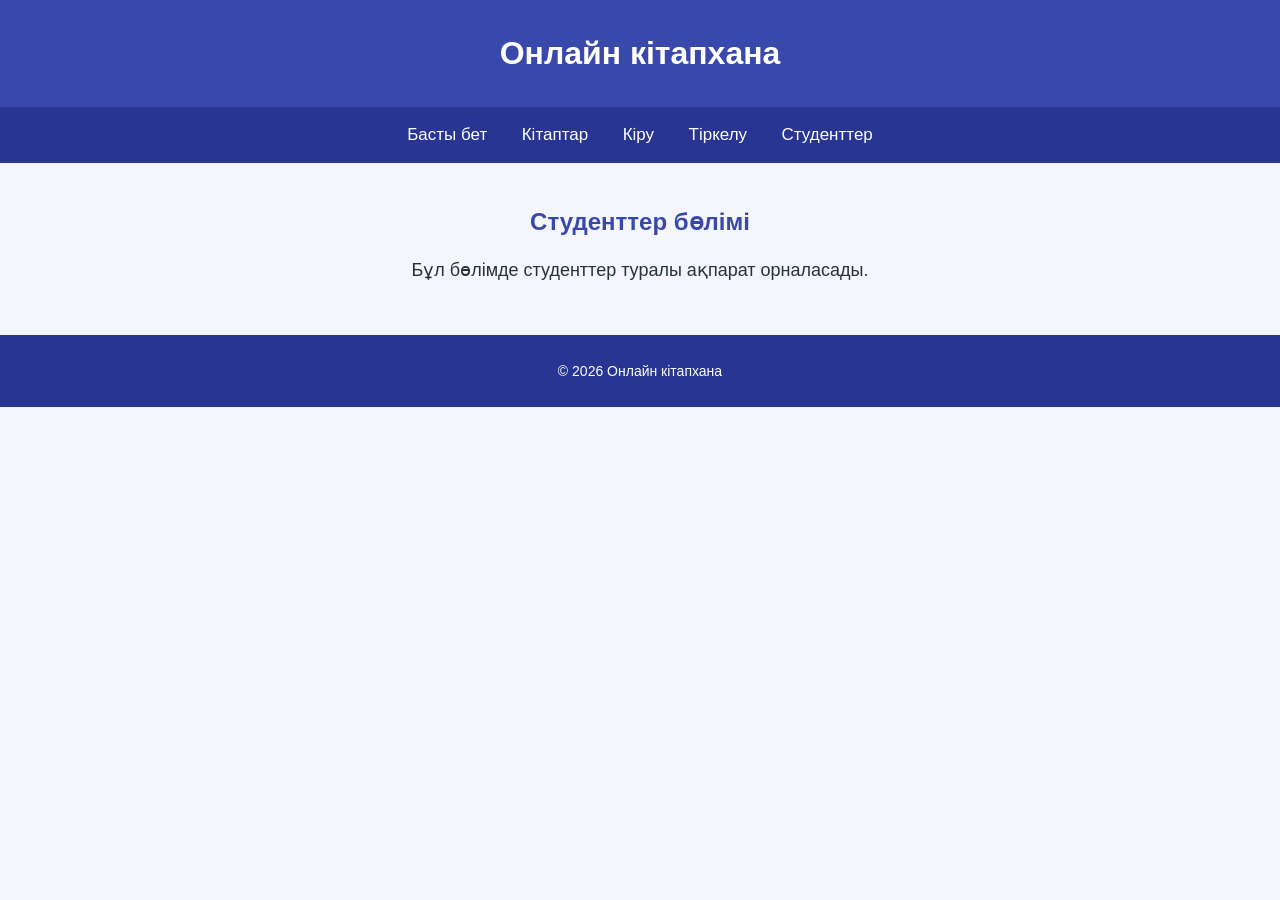
==== id_student.html @ fb5e6d80 "Add files via upload" ====
<!doctype html>
<html lang="kk">
	<head>
		<meta charset="UTF-8" />
		<meta name="viewport" content="width=device-width, initial-scale=1.0" />
		<title>Студенттер бөлімі</title>
		<link rel="stylesheet" href="css/style.css" />
	</head>
	<body>
		<header>
			<h1>Онлайн кітапхана</h1>

			<nav>
				<a href="index.html">Басты бет</a>
				<a href="books.html">Кітаптар</a>
				<a href="login.html">Кіру</a>
				<a href="register.html">Тіркелу</a>
				<a href="id_student.html">Студенттер</a>
			</nav>
		</header>

		<main>
			<section>
				<h2>Студенттер бөлімі</h2>
				<p>Бұл бөлімде студенттер туралы ақпарат орналасады.</p>
			</section>
		</main>

		<footer>
			<p>© 2026 Онлайн кітапхана</p>
		</footer>
	</body>
</html>
---- css/style.css ----
/* Сайттың жалпы дизайны */
body {
	margin: 0;
	font-family: Arial, sans-serif;
	background-color: #f4f6fb;
	color: #263238;
	text-align: center;
}

/* Басты тақырып */
h1 {
	background-color: #3949ab;
	color: white;
	padding: 35px;
	margin: 0;
}

/* Навигация мәзірі */
nav {
	background-color: #283593;
	padding: 18px;
}

nav a {
	color: white;
	text-decoration: none;
	margin: 15px;
	font-size: 17px;
}

nav a:hover {
	color: #ffeb3b;
}

/* Негізгі мазмұн */
h2 {
	color: #3949ab;
	margin-top: 45px;
}

p {
	font-size: 18px;
	line-height: 1.6;
}

/* Кітаптар орналасатын бөлім */
.books {
	display: flex;
	justify-content: center;
	flex-wrap: wrap;
	gap: 25px;
	padding: 30px;
}

/* Кітап карточкасы */
.book {
	background-color: white;
	width: 250px;
	padding: 25px;
	border-radius: 15px;
	box-shadow: 0 4px 12px rgba(0, 0, 0, 0.1);
	transition: transform 0.3s;
}

/* Тінтуірді апарғандағы әсер */
.book:hover {
	transform: translateY(-8px);
}

.book h3 {
	color: #3949ab;
}

/* Батырмалар */
.book button {
	background-color: #3949ab;
	color: white;
	border: none;
	padding: 12px 20px;
	border-radius: 8px;
	cursor: pointer;
}

.book button:hover {
	background-color: #1a237e;
}

/* Телефон экранына бейімдеу */
@media (max-width: 600px) {
	.books {
		flex-direction: column;
		align-items: center;
	}

	.book {
		width: 80%;
	}

	nav a {
		display: inline-block;
		margin: 8px;
	}
}

/* Тіркелу және кіру формасы */
.auth-form {
	background-color: white;
	width: 350px;
	max-width: 90%;
	margin: 30px auto;
	padding: 30px;
	border-radius: 15px;
	box-shadow: 0 4px 15px rgba(0, 0, 0, 0.1);
	box-sizing: border-box;
	text-align: left;
}

/* Өріс атаулары */
.auth-form label {
	display: block;
	margin-bottom: 8px;
	font-weight: bold;
}

/* Мәлімет енгізу өрістері */
.auth-form input {
	width: 100%;
	padding: 12px;
	margin-bottom: 20px;
	border: 1px solid #ccc;
	border-radius: 8px;
	box-sizing: border-box;
}

/* Тіркелу батырмасы */
.auth-form button {
	width: 100%;
	padding: 12px;
	background-color: #3949ab;
	color: white;
	border: none;
	border-radius: 8px;
	font-size: 16px;
	cursor: pointer;
}

.auth-form button:hover {
	background-color: #283593;
}

/* Сайттың төменгі бөлігі */
footer {
	background-color: #283593;
	color: white;
	text-align: center;
	padding: 20px;
	margin-top: 50px;
}

footer p {
	font-size: 14px;
	margin: 5px;
}
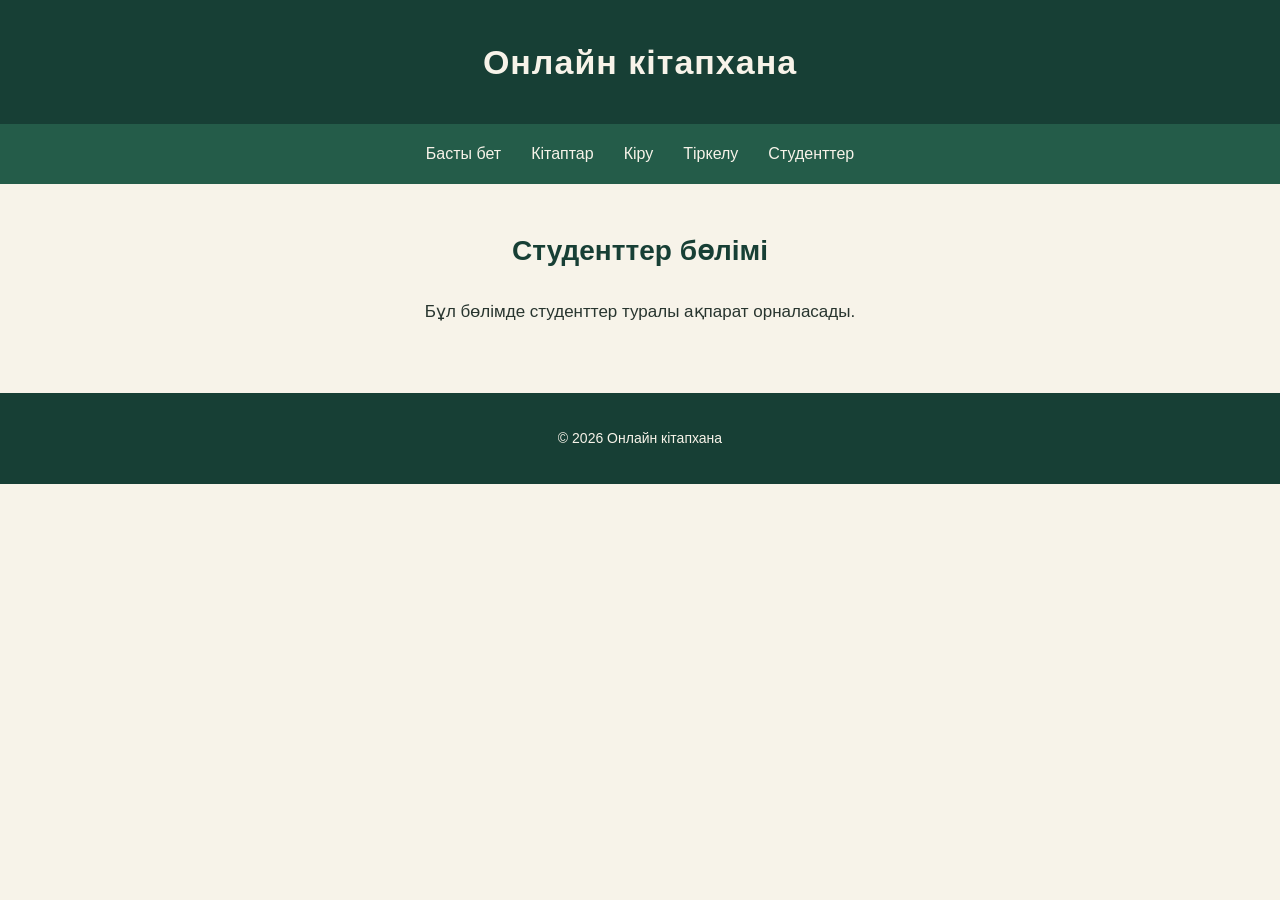
==== commit 0f2efbb8: "Online Library project update" ====
--- a/id_student.html
+++ b/id_student.html
@@ -1,33 +1,33 @@
-<!doctype html>
-<html lang="kk">
-	<head>
-		<meta charset="UTF-8" />
-		<meta name="viewport" content="width=device-width, initial-scale=1.0" />
-		<title>Студенттер бөлімі</title>
-		<link rel="stylesheet" href="css/style.css" />
-	</head>
-	<body>
-		<header>
-			<h1>Онлайн кітапхана</h1>
-
-			<nav>
-				<a href="index.html">Басты бет</a>
-				<a href="books.html">Кітаптар</a>
-				<a href="login.html">Кіру</a>
-				<a href="register.html">Тіркелу</a>
-				<a href="id_student.html">Студенттер</a>
-			</nav>
-		</header>
-
-		<main>
-			<section>
-				<h2>Студенттер бөлімі</h2>
-				<p>Бұл бөлімде студенттер туралы ақпарат орналасады.</p>
-			</section>
-		</main>
-
-		<footer>
-			<p>© 2026 Онлайн кітапхана</p>
-		</footer>
-	</body>
-</html>
+<!doctype html>
+<html lang="kk">
+	<head>
+		<meta charset="UTF-8" />
+		<meta name="viewport" content="width=device-width, initial-scale=1.0" />
+		<title>Студенттер бөлімі</title>
+		<link rel="stylesheet" href="css/style.css" />
+	</head>
+	<body>
+		<header>
+			<h1>Онлайн кітапхана</h1>
+
+			<nav>
+				<a href="index.html">Басты бет</a>
+				<a href="books.html">Кітаптар</a>
+				<a href="login.html">Кіру</a>
+				<a href="register.html">Тіркелу</a>
+				<a href="id_student.html">Студенттер</a>
+			</nav>
+		</header>
+
+		<main>
+			<section>
+				<h2>Студенттер бөлімі</h2>
+				<p>Бұл бөлімде студенттер туралы ақпарат орналасады.</p>
+			</section>
+		</main>
+
+		<footer>
+			<p>© 2026 Онлайн кітапхана</p>
+		</footer>
+	</body>
+</html>
--- a/css/style.css
+++ b/css/style.css
@@ -1,163 +1,924 @@
-/* Сайттың жалпы дизайны */
+/* =================================
+   ONLINE LIBRARY - GREEN EDITION
+================================= */
+
+:root {
+	--green-dark: #173f35;
+	--green: #245c49;
+	--green-light: #e5eee7;
+	--cream: #f7f3e9;
+	--white: #ffffff;
+	--gold: #c6a66b;
+	--text: #28352f;
+	--muted: #78847c;
+	--shadow: 0 8px 30px rgba(23, 63, 53, 0.09);
+}
+
+* {
+	box-sizing: border-box;
+}
+
+html {
+	scroll-behavior: smooth;
+}
+
 body {
 	margin: 0;
-	font-family: Arial, sans-serif;
-	background-color: #f4f6fb;
-	color: #263238;
+	font-family: 'Segoe UI', Arial, sans-serif;
+	background: var(--cream);
+	color: var(--text);
 	text-align: center;
-}
-
-/* Басты тақырып */
+	line-height: 1.6;
+}
+
+/* HEADER */
+
+header {
+	background: var(--green-dark);
+}
+
 h1 {
-	background-color: #3949ab;
-	color: white;
-	padding: 35px;
+	background: var(--green-dark);
+	color: var(--cream);
+	padding: 35px 20px;
 	margin: 0;
-}
-
-/* Навигация мәзірі */
+	font-size: 34px;
+	letter-spacing: 1px;
+	font-weight: 600;
+}
+
+/* NAVIGATION */
+
 nav {
-	background-color: #283593;
-	padding: 18px;
-}
-
-nav a {
-	color: white;
-	text-decoration: none;
-	margin: 15px;
-	font-size: 17px;
-}
-
-nav a:hover {
-	color: #ffeb3b;
-}
-
-/* Негізгі мазмұн */
-h2 {
-	color: #3949ab;
-	margin-top: 45px;
-}
-
-p {
-	font-size: 18px;
-	line-height: 1.6;
-}
-
-/* Кітаптар орналасатын бөлім */
-.books {
+	background: var(--green);
+	padding: 17px 20px;
 	display: flex;
 	justify-content: center;
+	align-items: center;
 	flex-wrap: wrap;
-	gap: 25px;
-	padding: 30px;
-}
-
-/* Кітап карточкасы */
+	gap: 12px 30px;
+}
+
+nav a {
+	color: var(--cream);
+	text-decoration: none;
+	font-size: 16px;
+	font-weight: 500;
+	margin: 0;
+	transition: 0.3s;
+}
+
+nav a:hover {
+	color: var(--gold);
+}
+
+/* HEADINGS */
+
+h2 {
+	color: var(--green-dark);
+	margin-top: 45px;
+	font-size: 28px;
+}
+
+h3 {
+	color: var(--green);
+}
+
+p {
+	font-size: 17px;
+	line-height: 1.8;
+}
+
+/* ABOUT SECTION */
+
+.about {
+	max-width: 1000px;
+	margin: 50px auto;
+	padding: 35px;
+	background: var(--white);
+	border-radius: 18px;
+	box-shadow: var(--shadow);
+}
+
+/* BOOK COLLECTION */
+
+.books {
+	display: grid;
+	grid-template-columns: repeat(auto-fit, minmax(230px, 1fr));
+	gap: 28px;
+	max-width: 1250px;
+	margin: 35px auto;
+	padding: 25px;
+}
+
 .book {
-	background-color: white;
-	width: 250px;
+	background: var(--white);
 	padding: 25px;
-	border-radius: 15px;
-	box-shadow: 0 4px 12px rgba(0, 0, 0, 0.1);
-	transition: transform 0.3s;
-}
-
-/* Тінтуірді апарғандағы әсер */
+	border-radius: 18px;
+	box-shadow: var(--shadow);
+	transition:
+		transform 0.3s,
+		box-shadow 0.3s;
+	overflow: hidden;
+}
+
 .book:hover {
-	transform: translateY(-8px);
+	transform: translateY(-7px);
+	box-shadow: 0 14px 35px rgba(23, 63, 53, 0.15);
 }
 
 .book h3 {
-	color: #3949ab;
-}
-
-/* Батырмалар */
+	font-size: 20px;
+	margin-bottom: 12px;
+}
+
+.book p {
+	color: var(--muted);
+	font-size: 15px;
+}
+
+/* BUTTONS */
+
+button,
 .book button {
-	background-color: #3949ab;
-	color: white;
+	background: var(--green);
+	color: var(--white);
 	border: none;
-	padding: 12px 20px;
-	border-radius: 8px;
+	padding: 13px 24px;
+	border-radius: 9px;
+	font-size: 15px;
+	font-weight: 600;
 	cursor: pointer;
-}
-
+	transition: 0.3s;
+}
+
+button:hover,
 .book button:hover {
-	background-color: #1a237e;
-}
-
-/* Телефон экранына бейімдеу */
-@media (max-width: 600px) {
-	.books {
-		flex-direction: column;
-		align-items: center;
-	}
-
-	.book {
-		width: 80%;
-	}
-
-	nav a {
-		display: inline-block;
-		margin: 8px;
-	}
-}
-
-/* Тіркелу және кіру формасы */
+	background: var(--green-dark);
+	transform: translateY(-2px);
+}
+
+/* LOGIN AND REGISTER */
+
 .auth-form {
-	background-color: white;
-	width: 350px;
-	max-width: 90%;
-	margin: 30px auto;
-	padding: 30px;
-	border-radius: 15px;
-	box-shadow: 0 4px 15px rgba(0, 0, 0, 0.1);
-	box-sizing: border-box;
+	background: var(--white);
+	width: 400px;
+	max-width: 92%;
+	margin: 35px auto;
+	padding: 35px;
+	border-radius: 20px;
+	box-shadow: var(--shadow);
 	text-align: left;
 }
 
-/* Өріс атаулары */
 .auth-form label {
 	display: block;
 	margin-bottom: 8px;
-	font-weight: bold;
-}
-
-/* Мәлімет енгізу өрістері */
+	font-weight: 600;
+	color: var(--green-dark);
+}
+
 .auth-form input {
 	width: 100%;
-	padding: 12px;
+	padding: 14px;
 	margin-bottom: 20px;
-	border: 1px solid #ccc;
-	border-radius: 8px;
-	box-sizing: border-box;
-}
-
-/* Тіркелу батырмасы */
+	border: 1px solid #d8e1d9;
+	border-radius: 9px;
+	background: #fcfcf9;
+	font-size: 15px;
+	outline: none;
+	transition: 0.3s;
+}
+
+.auth-form input:focus {
+	border-color: var(--green);
+	box-shadow: 0 0 0 3px rgba(36, 92, 73, 0.1);
+}
+
 .auth-form button {
 	width: 100%;
-	padding: 12px;
-	background-color: #3949ab;
-	color: white;
-	border: none;
-	border-radius: 8px;
+	padding: 14px;
 	font-size: 16px;
-	cursor: pointer;
-}
-
-.auth-form button:hover {
-	background-color: #283593;
-}
-
-/* Сайттың төменгі бөлігі */
+}
+
+/* GENERAL INPUTS */
+
+input,
+select,
+textarea {
+	font-family: inherit;
+}
+
+/* TABLES */
+
+table {
+	width: 90%;
+	max-width: 1100px;
+	margin: 35px auto;
+	border-collapse: collapse;
+	background: var(--white);
+	border-radius: 12px;
+	overflow: hidden;
+	box-shadow: var(--shadow);
+}
+
+th {
+	background: var(--green-dark);
+	color: var(--white);
+	padding: 16px;
+}
+
+td {
+	padding: 14px;
+	border-bottom: 1px solid #e8eee8;
+}
+
+tr:hover td {
+	background: var(--green-light);
+}
+
+/* LINKS */
+
+a {
+	transition: 0.3s;
+}
+
+body > p a {
+	color: var(--green);
+}
+
+/* FOOTER */
+
 footer {
-	background-color: #283593;
-	color: white;
+	background: var(--green-dark);
+	color: var(--cream);
 	text-align: center;
-	padding: 20px;
-	margin-top: 50px;
+	padding: 28px 20px;
+	margin-top: 65px;
 }
 
 footer p {
 	font-size: 14px;
 	margin: 5px;
 }
+
+/* RESPONSIVE DESIGN */
+
+@media (max-width: 600px) {
+	h1 {
+		font-size: 25px;
+		padding: 25px 12px;
+	}
+
+	h2 {
+		font-size: 23px;
+	}
+
+	nav {
+		gap: 12px;
+		padding: 15px 8px;
+	}
+
+	nav a {
+		font-size: 14px;
+	}
+
+	.books {
+		grid-template-columns: 1fr;
+		padding: 18px;
+	}
+
+	.book {
+		width: 100%;
+	}
+
+	.auth-form {
+		width: 92%;
+		padding: 25px;
+	}
+
+	table {
+		width: 100%;
+		font-size: 13px;
+	}
+
+	th,
+	td {
+		padding: 9px;
+	}
+}
+
+/* ===== HOME PAGE DESIGN ===== */
+
+.hero {
+	display: grid;
+	grid-template-columns: 1fr 1fr;
+	align-items: center;
+	gap: 40px;
+	max-width: 1250px;
+	margin: 55px auto;
+	padding: 35px;
+	text-align: left;
+}
+
+.hero-content {
+	padding: 20px;
+}
+
+.hero-label,
+.section-heading span,
+.about > span {
+	color: #a9854d;
+	letter-spacing: 3px;
+	font-size: 13px;
+	font-weight: bold;
+}
+
+.hero-content h2 {
+	color: #173f35;
+	font-size: 48px;
+	line-height: 1.2;
+	margin: 20px 0;
+}
+
+.hero-content p {
+	color: #66746b;
+	max-width: 480px;
+}
+
+.hero-image img {
+	width: 100%;
+	height: 400px;
+	object-fit: cover;
+	border-radius: 20px;
+	box-shadow: 0 15px 40px rgba(23, 63, 53, 0.15);
+}
+
+.hero-button,
+.all-books {
+	display: inline-block;
+	background: #245c49;
+	color: white;
+	text-decoration: none;
+	padding: 14px 27px;
+	border-radius: 9px;
+	margin-top: 15px;
+	transition: 0.3s;
+}
+
+.hero-button:hover,
+.all-books:hover {
+	background: #173f35;
+	color: #fff;
+}
+
+/* FEATURES */
+
+.features {
+	display: grid;
+	grid-template-columns: repeat(3, 1fr);
+	gap: 25px;
+	max-width: 1150px;
+	margin: 60px auto;
+	padding: 20px;
+}
+
+.feature {
+	background: white;
+	padding: 30px 20px;
+	border-radius: 16px;
+	box-shadow: 0 5px 20px rgba(23, 63, 53, 0.07);
+}
+
+.feature span {
+	font-size: 35px;
+}
+
+.feature h3 {
+	color: #173f35;
+}
+
+.feature p {
+	color: #78847c;
+	font-size: 15px;
+}
+
+/* POPULAR BOOKS */
+
+.popular {
+	background: #e9eee6;
+	padding: 65px 20px;
+}
+
+.section-heading {
+	margin-bottom: 35px;
+}
+
+.section-heading h2 {
+	margin-top: 12px;
+}
+
+.popular-books {
+	display: grid;
+	grid-template-columns: repeat(3, 1fr);
+	gap: 28px;
+	max-width: 1050px;
+	margin: auto;
+}
+
+.popular-card {
+	background: white;
+	padding: 15px;
+	border-radius: 16px;
+	text-align: left;
+	transition: 0.3s;
+}
+
+.popular-card:hover {
+	transform: translateY(-7px);
+}
+
+.popular-card img {
+	width: 100%;
+	height: 260px;
+	object-fit: cover;
+	border-radius: 10px;
+}
+
+.popular-card h3 {
+	margin: 15px 5px 5px;
+}
+
+.popular-card p {
+	margin: 5px;
+	color: #78847c;
+	font-size: 14px;
+}
+
+.about {
+	max-width: 900px;
+	margin: 70px auto;
+	padding: 45px 30px;
+	text-align: center;
+}
+
+/* MOBILE */
+
+@media (max-width: 700px) {
+	.hero {
+		grid-template-columns: 1fr;
+		margin: 20px auto;
+		padding: 15px;
+	}
+
+	.hero-content h2 {
+		font-size: 34px;
+	}
+
+	.hero-image img {
+		height: 260px;
+	}
+
+	.features {
+		grid-template-columns: 1fr;
+	}
+
+	.popular-books {
+		grid-template-columns: 1fr;
+	}
+}
+
+/* ===== BOOK CATALOG DESIGN ===== */
+
+.catalog-page {
+	min-height: 600px;
+}
+
+.catalog-hero {
+	background: #e9eee6;
+	padding: 65px 20px 55px;
+	text-align: center;
+}
+
+.catalog-hero h2 {
+	font-size: 38px;
+	margin: 15px 0;
+}
+
+.catalog-hero > p {
+	color: #78847c;
+}
+
+.book-search {
+	display: flex;
+	justify-content: center;
+	gap: 10px;
+	max-width: 650px;
+	margin: 30px auto 0;
+}
+
+.book-search input {
+	flex: 1;
+	min-width: 0;
+	padding: 16px 20px;
+	border: 1px solid #d8e1d9;
+	border-radius: 10px;
+	font-size: 15px;
+	outline: none;
+}
+
+.book-search input:focus {
+	border-color: #245c49;
+}
+
+.book-search button {
+	padding: 14px 25px;
+}
+
+.catalog-content {
+	max-width: 1250px;
+	margin: 55px auto;
+	padding: 0 25px;
+}
+
+.catalog-heading {
+	display: flex;
+	justify-content: space-between;
+	align-items: end;
+	margin-bottom: 30px;
+	text-align: left;
+}
+
+.catalog-heading span {
+	color: #a9854d;
+	font-size: 12px;
+	letter-spacing: 3px;
+	font-weight: bold;
+}
+
+.catalog-heading h2 {
+	margin: 5px 0;
+	font-size: 30px;
+}
+
+.catalog-heading > p {
+	color: #78847c;
+	font-size: 14px;
+}
+
+.catalog-grid {
+	display: grid;
+	grid-template-columns: repeat(3, minmax(0, 1fr));
+	gap: 28px;
+	padding: 0;
+}
+
+.catalog-card {
+	padding: 0;
+	overflow: hidden;
+	border-radius: 17px;
+	text-align: left;
+}
+
+.book-image {
+	position: relative;
+	height: 300px;
+	overflow: hidden;
+	background: #e9eee6;
+}
+
+.book-image img {
+	width: 100%;
+	height: 100%;
+	object-fit: cover;
+	transition: transform 0.4s;
+}
+
+.catalog-card:hover .book-image img {
+	transform: scale(1.05);
+}
+
+.book-genre {
+	position: absolute;
+	left: 15px;
+	top: 15px;
+	background: #f7f3e9;
+	color: #245c49;
+	padding: 7px 13px;
+	border-radius: 20px;
+	font-size: 12px;
+}
+
+.book-info {
+	padding: 20px;
+}
+
+.book-info h3 {
+	font-size: 20px;
+	margin: 0 0 10px;
+}
+
+.book-author {
+	color: #78847c;
+	font-size: 14px;
+}
+
+.book-bottom {
+	display: flex;
+	justify-content: space-between;
+	align-items: center;
+	gap: 10px;
+	margin-top: 20px;
+	padding-top: 15px;
+	border-top: 1px solid #edf0eb;
+}
+
+.book-bottom span {
+	color: #a9854d;
+	font-size: 10px;
+	letter-spacing: 1px;
+}
+
+.book-bottom button {
+	padding: 10px 15px;
+	font-size: 13px;
+}
+
+.empty-books {
+	grid-column: 1 / -1;
+	text-align: center;
+	background: white;
+	padding: 50px 20px;
+	border-radius: 16px;
+}
+
+.empty-books span {
+	font-size: 45px;
+}
+
+.empty-books a {
+	color: #245c49;
+	font-weight: bold;
+}
+
+@media (max-width: 800px) {
+	.catalog-grid {
+		grid-template-columns: repeat(2, minmax(0, 1fr));
+	}
+}
+
+@media (max-width: 550px) {
+	.catalog-hero h2 {
+		font-size: 29px;
+	}
+
+	.book-search {
+		flex-direction: column;
+	}
+
+	.book-search button {
+		width: 100%;
+	}
+
+	.catalog-grid {
+		grid-template-columns: 1fr;
+	}
+
+	.catalog-heading {
+		align-items: start;
+		flex-direction: column;
+	}
+
+	.book-image {
+		height: 280px;
+	}
+}
+
+/* ===== STUDENTS PAGE ===== */
+
+.students-page {
+	min-height: 600px;
+}
+
+.students-hero {
+	background: linear-gradient(135deg, #e5eee5, #f4f1e7);
+	padding: 75px 20px;
+	text-align: center;
+}
+
+.student-label {
+	color: #a9854d;
+	font-size: 12px;
+	font-weight: bold;
+	letter-spacing: 3px;
+}
+
+.students-hero h2 {
+	font-size: 36px;
+	margin: 18px 0;
+	color: #194638;
+}
+
+.students-hero p {
+	max-width: 650px;
+	margin: 0 auto;
+	color: #68786f;
+}
+
+.student-search {
+	display: flex;
+	max-width: 600px;
+	margin: 30px auto 0;
+	gap: 10px;
+}
+
+.student-search input {
+	flex: 1;
+	min-width: 0;
+	padding: 15px 20px;
+	border: 1px solid #d6dfd5;
+	border-radius: 10px;
+	font-size: 15px;
+}
+
+.student-search button {
+	padding: 12px 25px;
+}
+
+.student-content {
+	max-width: 1200px;
+	margin: 55px auto;
+	padding: 0 25px;
+}
+
+.student-heading {
+	display: flex;
+	justify-content: space-between;
+	align-items: center;
+	margin-bottom: 30px;
+}
+
+.student-heading > div:first-child > span {
+	color: #a9854d;
+	font-size: 12px;
+	letter-spacing: 2px;
+	font-weight: bold;
+}
+
+.student-heading h2 {
+	margin: 8px 0;
+	color: #194638;
+}
+
+.student-count {
+	display: flex;
+	flex-direction: column;
+	align-items: center;
+	background: white;
+	padding: 15px 25px;
+	border-radius: 14px;
+	box-shadow: 0 5px 20px rgba(0, 0, 0, 0.05);
+}
+
+.student-count strong {
+	font-size: 30px;
+	color: #245c49;
+}
+
+.student-count span {
+	font-size: 12px;
+	color: #78847c;
+}
+
+.student-grid {
+	display: grid;
+	grid-template-columns: repeat(3, minmax(0, 1fr));
+	gap: 25px;
+}
+
+.student-card {
+	background: white;
+	border-radius: 17px;
+	padding: 25px;
+	box-shadow: 0 8px 25px rgba(35, 75, 55, 0.07);
+	transition:
+		transform 0.3s,
+		box-shadow 0.3s;
+}
+
+.student-card:hover {
+	transform: translateY(-7px);
+	box-shadow: 0 14px 30px rgba(35, 75, 55, 0.13);
+}
+
+.student-avatar {
+	width: 65px;
+	height: 65px;
+	border-radius: 50%;
+	background: #e4eee4;
+	color: #245c49;
+	display: flex;
+	align-items: center;
+	justify-content: center;
+	font-size: 28px;
+	font-weight: bold;
+	margin-bottom: 20px;
+}
+
+.student-status {
+	font-size: 10px;
+	color: #a9854d;
+	letter-spacing: 1px;
+}
+
+.student-info h3 {
+	color: #194638;
+	font-size: 20px;
+	margin: 10px 0;
+}
+
+.student-info p {
+	color: #78847c;
+	font-size: 14px;
+}
+
+.student-card-bottom {
+	display: flex;
+	justify-content: space-between;
+	border-top: 1px solid #edf0eb;
+	padding-top: 17px;
+	margin-top: 20px;
+	color: #a9854d;
+	font-size: 11px;
+}
+
+.student-empty {
+	grid-column: 1 / -1;
+	background: white;
+	padding: 45px;
+	text-align: center;
+	border-radius: 15px;
+}
+
+.student-empty span {
+	font-size: 45px;
+}
+
+.student-benefits {
+	display: grid;
+	grid-template-columns: repeat(3, 1fr);
+	gap: 25px;
+	padding: 45px max(25px, calc((100% - 1150px) / 2));
+	background: #e9eee6;
+}
+
+.student-benefits > div {
+	background: white;
+	padding: 25px;
+	border-radius: 15px;
+}
+
+.student-benefits > div > span {
+	color: #a9854d;
+	font-size: 25px;
+	font-weight: bold;
+}
+
+.student-benefits h3 {
+	color: #194638;
+}
+
+.student-benefits p {
+	color: #78847c;
+	font-size: 14px;
+}
+
+@media (max-width: 750px) {
+	.student-grid {
+		grid-template-columns: repeat(2, 1fr);
+	}
+
+	.student-benefits {
+		grid-template-columns: 1fr;
+	}
+}
+
+@media (max-width: 500px) {
+	.student-grid {
+		grid-template-columns: 1fr;
+	}
+
+	.students-hero h2 {
+		font-size: 27px;
+	}
+
+	.student-search {
+		flex-direction: column;
+	}
+
+	.student-heading {
+		align-items: flex-start;
+		gap: 15px;
+		flex-direction: column;
+	}
+}
